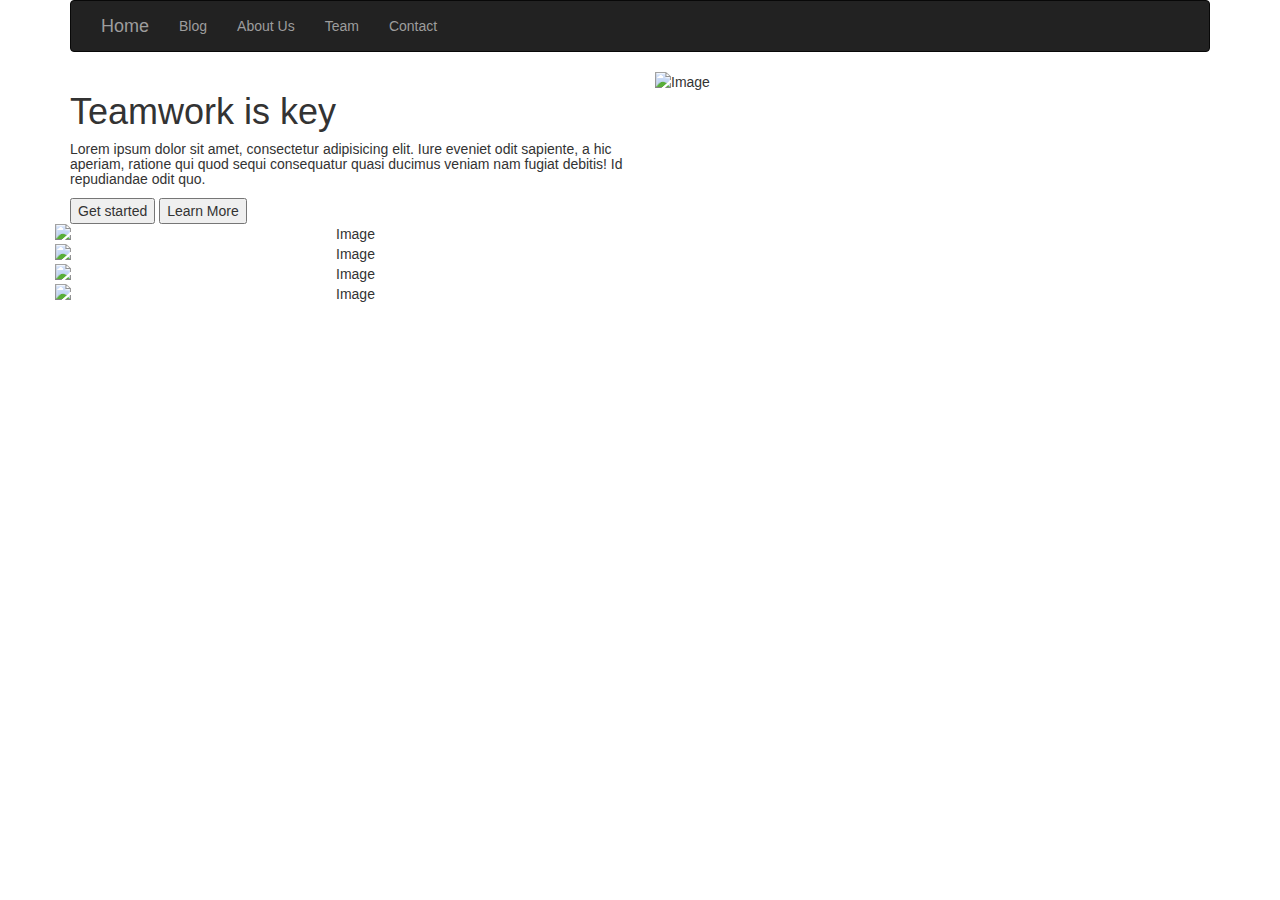
==== index.html @ fce480d5 "Add files via upload" ====
<!DOCTYPE html>
<html>

<head>
    <title>Convert to HTML</title>
    <!-- Latest compiled and minified CSS & JS -->
    <meta charset="utf-8">
    <meta name="viewport" content="width=device-width, initial-scale=1">
    <link rel="stylesheet" href="https://maxcdn.bootstrapcdn.com/bootstrap/3.4.0/css/bootstrap.min.css">
    <script src="https://ajax.googleapis.com/ajax/libs/jquery/3.4.0/jquery.min.js"></script>
    <script src="https://maxcdn.bootstrapcdn.com/bootstrap/3.4.0/js/bootstrap.min.js"></script>
    <link rel="stylesheet" type="text/css" href="D:\HTML_CSS\css\style.css">
</head>

<body>
    <div class="container">
        <nav class="navbar navbar-inverse">
            <div class="container-fluid">
                <div class="navbar-header">
                    <button type="button" class="navbar-toggle" data-toggle="collapse" data-target="#myNavbar">
                        <span class="icon-bar"></span>
                        <span class="icon-bar"></span>
                        <span class="icon-bar"></span>
                    </button>
                    <!-- <a class="navbar-brand menu" href="#">Home</a> -->
                </div>
                <div class="collapse navbar-collapse" id="myNavbar">
                    <ul class="nav navbar-nav">
                        <li><a href="#" class=" head-menu navbar-brand menu">Home </a></li>
                        <li><a href="#" class="head-menu">Blog </a></li>
                        <li><a href="#" class="head-menu">About Us</a></li>
                        <li><a href="#" class="head-menu">Team</a></li>
                        <li><a href="#" class="head-menu">Contact</a></li>
                    </ul>
                </div>
            </div>
        </nav>
        <div class="row">
            <div class="col-xs-12 col-sm-12 col-md-8 col-lg-6">
                <h1 class="h1-text-teamwork">Teamwork is key</h1>
                <h5 class="h5-text-content">Lorem ipsum dolor sit amet, consectetur adipisicing elit. Iure eveniet odit sapiente, a hic aperiam, ratione qui quod sequi consequatur quasi ducimus veniam nam fugiat debitis! Id repudiandae odit quo.</h5>
                <button class="btt" id="buttonStart">Get started </button>
                <button class="btt" id="buttonLearnMore">Learn More</button>
            </div>
            <div class="col-xs-12 col-sm-6 col-md-6 col-lg-6">
                <img src="image/right-image.png" class="img-responsive image-main-big" alt="Image">
            </div>
        </div>
        <div class="row">
            <div class="col-xs-12 col-sm-12 col-md-12 col-lg-6">
                <div class="row icon-footer" style="text-align: center;">
                    <img src="image/social-fb.png" class="img-responsive icon" alt="Image">
                    <img src="image/social-link.png" class="img-responsive icon" alt="Image">
                    <img src="image/social-pr.png" class="img-responsive icon" alt="Image">
                    <img src="image/social-tw.png" class="img-responsive icon" alt="Image">
                </div>
            </div>
        </div>
    </div>
</body>

</html>
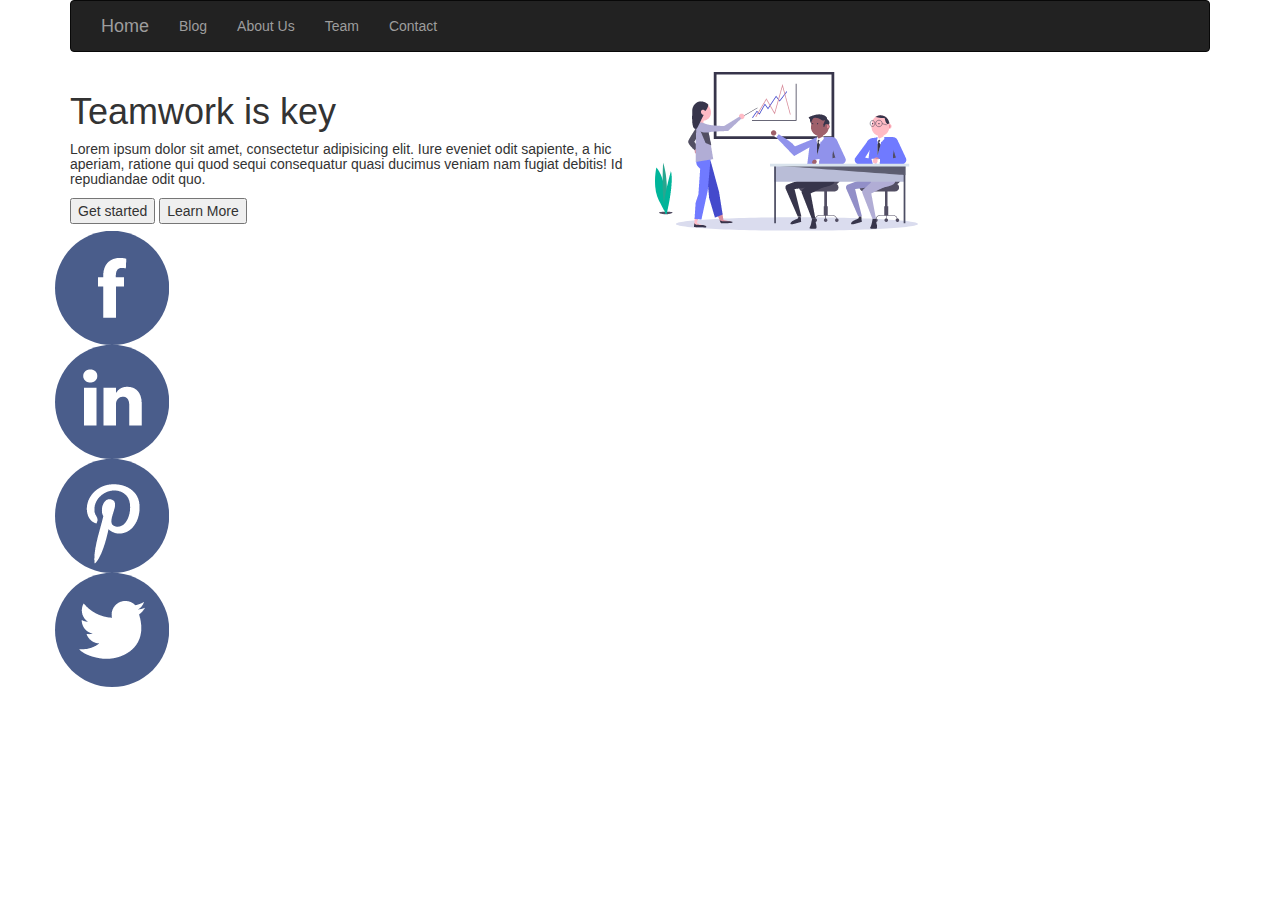
==== commit d524c69d: "ff" ====
--- a/index.html
+++ b/index.html
@@ -1,62 +1,62 @@
-<!DOCTYPE html>
-<html>
-
-<head>
-    <title>Convert to HTML</title>
-    <!-- Latest compiled and minified CSS & JS -->
-    <meta charset="utf-8">
-    <meta name="viewport" content="width=device-width, initial-scale=1">
-    <link rel="stylesheet" href="https://maxcdn.bootstrapcdn.com/bootstrap/3.4.0/css/bootstrap.min.css">
-    <script src="https://ajax.googleapis.com/ajax/libs/jquery/3.4.0/jquery.min.js"></script>
-    <script src="https://maxcdn.bootstrapcdn.com/bootstrap/3.4.0/js/bootstrap.min.js"></script>
-    <link rel="stylesheet" type="text/css" href="D:\HTML_CSS\css\style.css">
-</head>
-
-<body>
-    <div class="container">
-        <nav class="navbar navbar-inverse">
-            <div class="container-fluid">
-                <div class="navbar-header">
-                    <button type="button" class="navbar-toggle" data-toggle="collapse" data-target="#myNavbar">
-                        <span class="icon-bar"></span>
-                        <span class="icon-bar"></span>
-                        <span class="icon-bar"></span>
-                    </button>
-                    <!-- <a class="navbar-brand menu" href="#">Home</a> -->
-                </div>
-                <div class="collapse navbar-collapse" id="myNavbar">
-                    <ul class="nav navbar-nav">
-                        <li><a href="#" class=" head-menu navbar-brand menu">Home </a></li>
-                        <li><a href="#" class="head-menu">Blog </a></li>
-                        <li><a href="#" class="head-menu">About Us</a></li>
-                        <li><a href="#" class="head-menu">Team</a></li>
-                        <li><a href="#" class="head-menu">Contact</a></li>
-                    </ul>
-                </div>
-            </div>
-        </nav>
-        <div class="row">
-            <div class="col-xs-12 col-sm-12 col-md-8 col-lg-6">
-                <h1 class="h1-text-teamwork">Teamwork is key</h1>
-                <h5 class="h5-text-content">Lorem ipsum dolor sit amet, consectetur adipisicing elit. Iure eveniet odit sapiente, a hic aperiam, ratione qui quod sequi consequatur quasi ducimus veniam nam fugiat debitis! Id repudiandae odit quo.</h5>
-                <button class="btt" id="buttonStart">Get started </button>
-                <button class="btt" id="buttonLearnMore">Learn More</button>
-            </div>
-            <div class="col-xs-12 col-sm-6 col-md-6 col-lg-6">
-                <img src="image/right-image.png" class="img-responsive image-main-big" alt="Image">
-            </div>
-        </div>
-        <div class="row">
-            <div class="col-xs-12 col-sm-12 col-md-12 col-lg-6">
-                <div class="row icon-footer" style="text-align: center;">
-                    <img src="image/social-fb.png" class="img-responsive icon" alt="Image">
-                    <img src="image/social-link.png" class="img-responsive icon" alt="Image">
-                    <img src="image/social-pr.png" class="img-responsive icon" alt="Image">
-                    <img src="image/social-tw.png" class="img-responsive icon" alt="Image">
-                </div>
-            </div>
-        </div>
-    </div>
-</body>
-
+<!DOCTYPE html>
+<html>
+
+<head>
+    <title>Convert to HTML</title>
+    <!-- Latest compiled and minified CSS & JS -->
+    <meta charset="utf-8">
+    <meta name="viewport" content="width=device-width, initial-scale=1">
+    <link rel="stylesheet" href="https://maxcdn.bootstrapcdn.com/bootstrap/3.4.0/css/bootstrap.min.css">
+    <script src="https://ajax.googleapis.com/ajax/libs/jquery/3.4.0/jquery.min.js"></script>
+    <script src="https://maxcdn.bootstrapcdn.com/bootstrap/3.4.0/js/bootstrap.min.js"></script>
+    <link rel="stylesheet" type="text/css" href="D:\HTML_CSS\css\style.css">
+</head>
+
+<body>
+    <div class="container">
+        <nav class="navbar navbar-inverse">
+            <div class="container-fluid">
+                <div class="navbar-header">
+                    <button type="button" class="navbar-toggle" data-toggle="collapse" data-target="#myNavbar">
+                        <span class="icon-bar"></span>
+                        <span class="icon-bar"></span>
+                        <span class="icon-bar"></span>
+                    </button>
+                    <!-- <a class="navbar-brand menu" href="#">Home</a> -->
+                </div>
+                <div class="collapse navbar-collapse" id="myNavbar">
+                    <ul class="nav navbar-nav">
+                        <li><a href="#" class=" head-menu navbar-brand menu">Home </a></li>
+                        <li><a href="#" class="head-menu">Blog </a></li>
+                        <li><a href="#" class="head-menu">About Us</a></li>
+                        <li><a href="#" class="head-menu">Team</a></li>
+                        <li><a href="#" class="head-menu">Contact</a></li>
+                    </ul>
+                </div>
+            </div>
+        </nav>
+        <div class="row">
+            <div class="col-xs-12 col-sm-12 col-md-8 col-lg-6">
+                <h1 class="h1-text-teamwork">Teamwork is key</h1>
+                <h5 class="h5-text-content">Lorem ipsum dolor sit amet, consectetur adipisicing elit. Iure eveniet odit sapiente, a hic aperiam, ratione qui quod sequi consequatur quasi ducimus veniam nam fugiat debitis! Id repudiandae odit quo.</h5>
+                <button class="btt" id="buttonStart">Get started </button>
+                <button class="btt" id="buttonLearnMore">Learn More</button>
+            </div>
+            <div class="col-xs-12 col-sm-6 col-md-6 col-lg-6">
+                <img src="image/right-image.png" class="img-responsive image-main-big" alt="Image">
+            </div>
+        </div>
+        <div class="row">
+            <div class="col-xs-12 col-sm-12 col-md-12 col-lg-6">
+                <div class="row icon-footer" style="text-align: center;">
+                    <img src="image/social-fb.png" class="img-responsive icon" alt="Image">
+                    <img src="image/social-link.png" class="img-responsive icon" alt="Image">
+                    <img src="image/social-pr.png" class="img-responsive icon" alt="Image">
+                    <img src="image/social-tw.png" class="img-responsive icon" alt="Image">
+                </div>
+            </div>
+        </div>
+    </div>
+</body>
+
 </html>